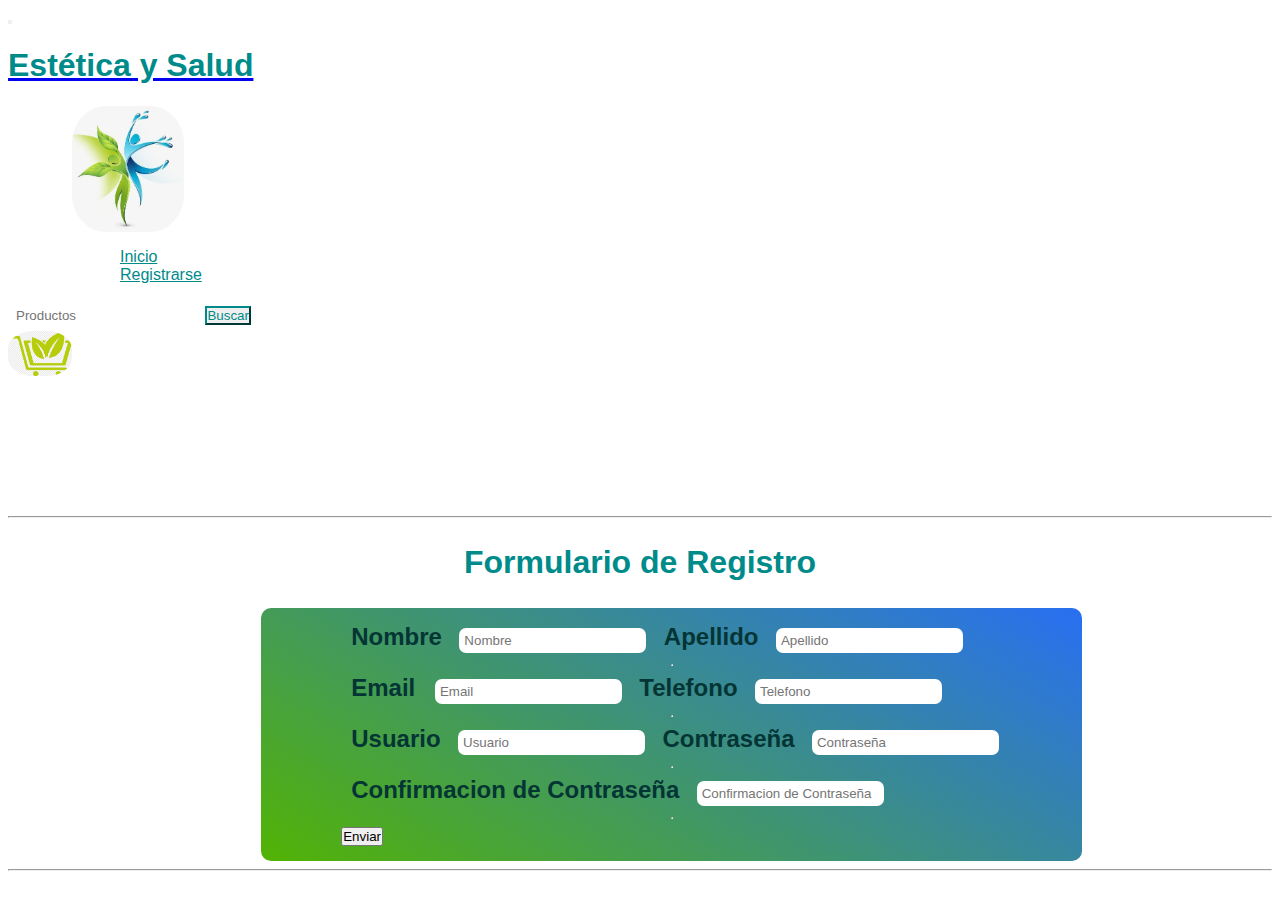
==== registrarse.html @ 02176e77 "js 3 pre entrega" ====
<!DOCTYPE html>
<html lang="en">

<head>
    <meta charset="UTF-8">
    <meta http-equiv="X-UA-Compatible" content="IE=edge">
    <meta name="viewport" content="width=device-width, initial-scale=1.0">
    <link rel="shortcut icon" href="/img/logoEstetica.jpg" type="image/x-icon">
    <title>Insumos de Estetica </title>
    <link href="https://cdn.jsdelivr.net/npm/bootstrap@5.3.0-alpha3/dist/css/bootstrap.min.css" rel="stylesheet"
        integrity="sha384-KK94CHFLLe+nY2dmCWGMq91rCGa5gtU4mk92HdvYe+M/SXH301p5ILy+dN9+nJOZ" crossorigin="anonymous">
    <link href="https: //fonts.googleapis.com/css2? familia = Osvaldo &family= PT+Serif & display=swap"
        rel="hoja de estilo">
    </link>
    <link rel="stylesheet" href="css/style.css">
    <script defer src="index.js"></script>
    <script defer src="variables.js"></script>

</head>

<body>
    <header id="estetica">
        <nav class="navbar navbar-expand-lg bg-body-tertiary">
            <div class="container-fluid">
                <button class="navbar-toggler" type="button" data-bs-toggle="collapse"
                    data-bs-target="#navbarTogglerDemo01" aria-controls="navbarTogglerDemo01" aria-expanded="false"
                    aria-label="Toggle navigation">
                    <span class="navbar-toggler-icon"></span>
                </button>
                <div class="collapse navbar-collapse" id="navbarTogglerDemo01">
                    <a class="navbar-brand" href="index.html">
                        <h1 class="titulo"> Estética y Salud</h1>
                        <img src="img/descarga (1).jpg" alt="logo" id="logo">
                    </a>
                    <ul class="navbar-nav me-auto mb-2 mb-lg-0">
                        <li class="nav-item">
                            <a class="nav-link active" aria-current="page" href="index.html">Inicio</a>
                        </li>
                        <li class="nav-item">
                            <a class="nav-link active" aria- current="page" href="registrarse.html">Registrarse</a>
                        </li>
                    </ul>

                    <form class="d-flex" role="Buscar">
                        <input class="form-control me-2" type="Buscar" placeholder="Productos" aria-label="Buscar">
                        <button class="btn btn-outline-success" type="submit">Buscar</button>
                    </form>
                </div>
            </div>
            <a href="">
                <img src="img/Supermarket Shopping cart Computer file, Supermarket shopping cart, text, environmental png.png"
                    alt="carrito" class="carrito">
            </a>
        </nav>

    </header>
<hr>

<h2 class="tituloForm">Formulario de Registro</h2>
    <form id="form" class="borde-form">
        <!-- <legend>Formulario de Registro</legend> -->
        <div>
            <label for="Nombre">Nombre</label>
            <input type="text" placeholder="Nombre" id="nombre" required>
            <label for="Apellido">Apellido</label>
            <input type="text" placeholder="Apellido" id="apellido" required>
        </div>
        <hr>
        <div>
            <label for="Email"> Email </label>
            <input type="email" placeholder="Email" id="email" required>
            <label for="Telefono">Telefono</label>
            <input type="number" placeholder="Telefono" id="telefono">
        </div>
        <hr>
        <div>
            <label for="Usuario">Usuario</label>
            <input type="text" placeholder="Usuario" id="usuario" required>
            <label for="Password">Contraseña</label>
            <input type="password" placeholder="Contraseña" id="password" required>
        </div>
        <hr>
        <div>
            <label for="confirmacion">Confirmacion de Contraseña</label>
            <input type="confirmacion" placeholder="Confirmacion de Contraseña" id="confirmacion" required>
        </div>
        <hr>
        <div>
            <button>Enviar</button class="btnRegistro">
        </div>

    </form>
<hr>

    <footer >
      </footer>
     

      <script src="https://cdn.jsdelivr.net/npm/bootstrap@5.3.0-alpha3/dist/js/bootstrap.bundle.min.js" integrity="sha384-ENjdO4Dr2bkBIFxQpeoTz1HIcje39Wm4jDKdf19U8gI4ddQ3GYNS7NTKfAdVQSZe" crossorigin="anonymous"></script>

</body>
</html>
---- css/style.css ----
* {
     /* margin: 0;  */
    padding: 0;
    box-sizing: border-box;
    
}

body {
    
    font-size:medium;
    font-family: 'Oswald', sans-serif;
}


#logo{ width: 7rem;
       border-radius: 30%;
       display: flex;
       margin-left: 4rem;
       
    

}

.titulo{
        color:darkcyan ;
       
        
}


.navbar-nav .nav-link.active {
    color : darkcyan;
    margin-left: 7rem;
    
    

}

.btn-outline-success {
    color: darkcyan;
    border-color: darkcyan;
}

.carrito{
    width: 4rem;
    border-radius: 40%;
    margin-right: 3rem;
    margin-bottom: 8rem;
}
.container{
    border-style: solid;
    border-color:darkcyan;
    width: 15rem;
    height: 25rem;
    margin-top: 3rem;
    display:grid;
    grid-template-columns: auto auto;
    justify-content: space-evenly;
    row-gap: 6rem;

    
    
}
.foto{
width: 13rem;
height: 12rem;


}



.titulocards{
    margin-top: 1rem;
    text-align: center;
    font-size:medium;
    font-weight: bolder;
}

.card-text{
    text-align: center;
    font-size:small ;
    font-weight: bolder;
}
.importe{
    text-align: center;
    font-weight: bolder;

}

.comprar{
    margin-left: 1rem;
    padding: 3px 14px;
    border-radius: 6px;
    font-weight: 700;
    color: rgb(2, 70, 70);
    transition: background-color .3s;

}

.comprar:hover{
    color: whitesmoke;
    background-color: rgb(72, 69, 247);

}

 
   
 
 
 /* // formulario de registro  */

 div label {
    padding: 10px;
    font-size:x-large;
    font-weight: 600;
    font-family:'Franklin Gothic Medium', 'Arial Narrow', Arial, sans-serif;
    color: rgb(4, 53, 53);
}

div input {
    margin: 3px;
    padding: 5px;
    border-radius: 7px;
    border: none;
}

.tituloForm {
    font-size:xx-large;
    font-weight: bolder;
    color: darkcyan;
    display: flex;
    justify-content: center;
}

.borde-form {
    margin-left: 20%;
    padding: 15px;
    width: 65%;
    background: linear-gradient(30deg, #52b304, rgba(4, 87, 241, 0.856));
    display:grid;
    justify-content: space-around;
    border-radius: 10px;
}

.btnRegistro {
    padding: 3px 12px;
    border-radius: 6px;
    font-weight: 700;
    color: rgb(2, 70, 70);
    transition: background-color .3s;
   
}

.btnRegistro:hover {
    color: whitesmoke;
    background-color: rgb(72, 69, 247);
}
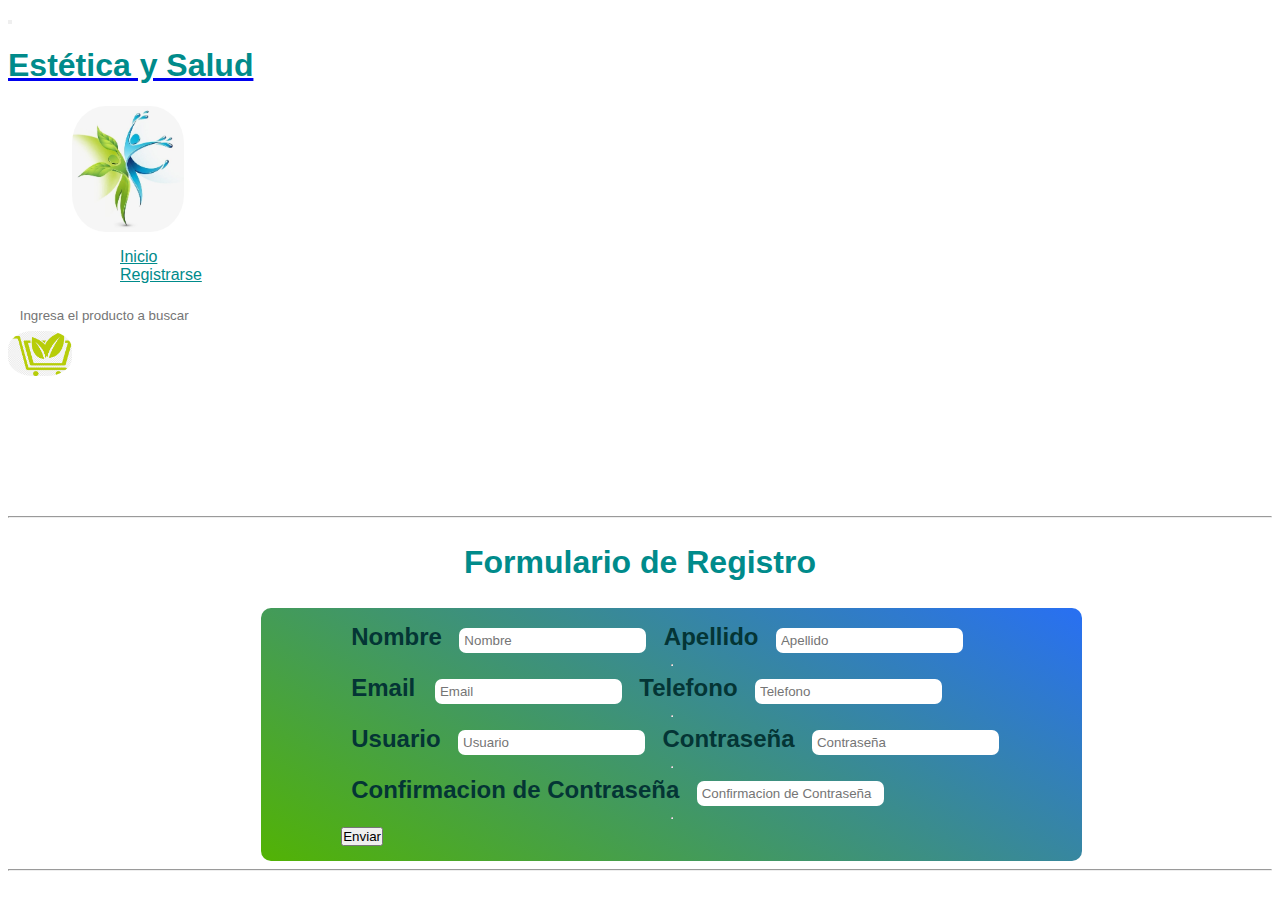
==== commit f9814875: "pre entrega 3" ====
--- a/registrarse.html
+++ b/registrarse.html
@@ -40,11 +40,10 @@
                             <a class="nav-link active" aria- current="page" href="registrarse.html">Registrarse</a>
                         </li>
                     </ul>
-
-                    <form class="d-flex" role="Buscar">
-                        <input class="form-control me-2" type="Buscar" placeholder="Productos" aria-label="Buscar">
-                        <button class="btn btn-outline-success" type="submit">Buscar</button>
-                    </form>
+                    <div>
+                        <input type =" search " id =" inputSearch " placeholder =" Ingresa el producto a buscar " >
+                      </div>
+                      
                 </div>
             </div>
             <a href="">
@@ -61,28 +60,28 @@
         <!-- <legend>Formulario de Registro</legend> -->
         <div>
             <label for="Nombre">Nombre</label>
-            <input type="text" placeholder="Nombre" id="nombre" required>
+            <input type="text" placeholder="Nombre" id="nombre" >
             <label for="Apellido">Apellido</label>
-            <input type="text" placeholder="Apellido" id="apellido" required>
+            <input type="text" placeholder="Apellido" id="apellido" >
         </div>
         <hr>
         <div>
             <label for="Email"> Email </label>
-            <input type="email" placeholder="Email" id="email" required>
+            <input type="email" placeholder="Email" id="email" >
             <label for="Telefono">Telefono</label>
             <input type="number" placeholder="Telefono" id="telefono">
         </div>
         <hr>
         <div>
             <label for="Usuario">Usuario</label>
-            <input type="text" placeholder="Usuario" id="usuario" required>
+            <input type="text" placeholder="Usuario" id="usuario" >
             <label for="Password">Contraseña</label>
-            <input type="password" placeholder="Contraseña" id="password" required>
+            <input type="password" placeholder="Contraseña" id="password" >
         </div>
         <hr>
         <div>
             <label for="confirmacion">Confirmacion de Contraseña</label>
-            <input type="confirmacion" placeholder="Confirmacion de Contraseña" id="confirmacion" required>
+            <input type="confirmacion" placeholder="Confirmacion de Contraseña" id="confirmacion" >
         </div>
         <hr>
         <div>
--- a/css/style.css
+++ b/css/style.css
@@ -5,6 +5,9 @@
     
 }
 
+div.card{
+    border:solid 1px red;
+}
 body {
     
     font-size:medium;
@@ -36,7 +39,7 @@
 
 }
 
-.btn-outline-success {
+#filtrar {
     color: darkcyan;
     border-color: darkcyan;
 }
@@ -47,67 +50,42 @@
     margin-right: 3rem;
     margin-bottom: 8rem;
 }
-.container{
-    border-style: solid;
-    border-color:darkcyan;
-    width: 15rem;
-    height: 25rem;
-    margin-top: 3rem;
-    display:grid;
-    grid-template-columns: auto auto;
-    justify-content: space-evenly;
-    row-gap: 6rem;
 
-    
-    
-}
+/* cards */
+
 .foto{
-width: 13rem;
-height: 12rem;
-
-
+    width: 18rem;
+    margin-right: 5rem;
 }
 
-
-
-.titulocards{
-    margin-top: 1rem;
-    text-align: center;
-    font-size:medium;
-    font-weight: bolder;
+.card {
+    margin-top: 3rem;
+    margin-left: 3rem;
 }
 
 .card-text{
     text-align: center;
-    font-size:small ;
     font-weight: bolder;
 }
-.importe{
+
+.card-title {
     text-align: center;
     font-weight: bolder;
-
+    
 }
 
-.comprar{
-    margin-left: 1rem;
-    padding: 3px 14px;
+.dolares{
+    text-align: center;
+    font-weight: bolder;
+    font-size: medium;
+}
+ #boton { padding: 3px 12px;
     border-radius: 6px;
     font-weight: 700;
     color: rgb(2, 70, 70);
-    transition: background-color .3s;
+    margin-left: 3rem;
 
-}
-
-.comprar:hover{
-    color: whitesmoke;
-    background-color: rgb(72, 69, 247);
-
-}
-
- 
-   
- 
- 
+ }
  /* // formulario de registro  */
 
  div label {
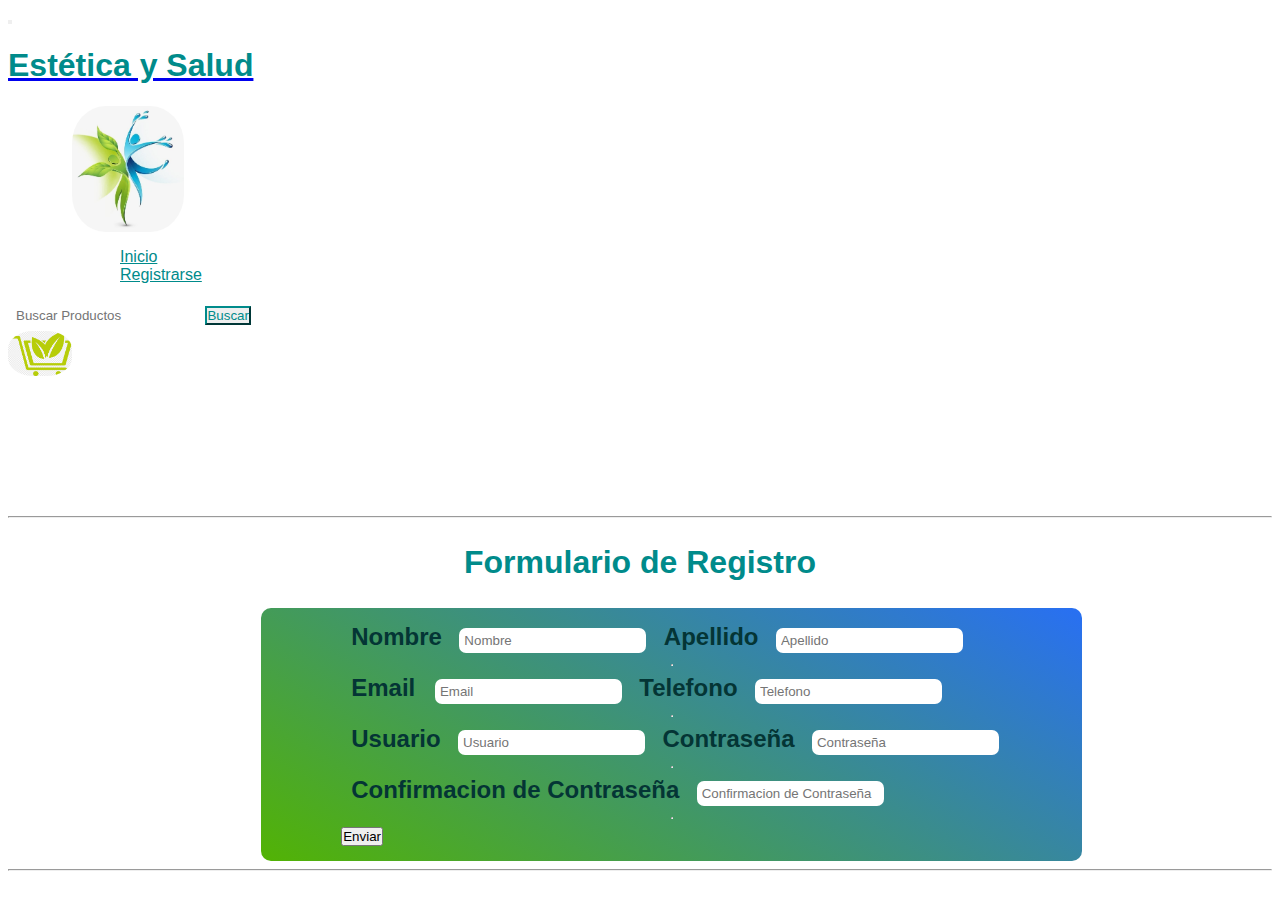
==== commit c265478e: "preentrega 3" ====
--- a/registrarse.html
+++ b/registrarse.html
@@ -40,11 +40,10 @@
                             <a class="nav-link active" aria- current="page" href="registrarse.html">Registrarse</a>
                         </li>
                     </ul>
-                    <div>
-                        <input type =" search " id =" inputSearch " placeholder =" Ingresa el producto a buscar " >
-                      </div>
-                      
-                </div>
+                    <form class="d-flex" role="Buscar">
+                        <input type="search" id="inputSearch" placeholder="Buscar Productos" aria-label="Buscar">
+                        <button id="filtrar" type="search">Buscar</button>
+                      </form>
             </div>
             <a href="">
                 <img src="img/Supermarket Shopping cart Computer file, Supermarket shopping cart, text, environmental png.png"
--- a/css/style.css
+++ b/css/style.css
@@ -5,9 +5,7 @@
     
 }
 
-div.card{
-    border:solid 1px red;
-}
+
 body {
     
     font-size:medium;
@@ -58,10 +56,7 @@
     margin-right: 5rem;
 }
 
-.card {
-    margin-top: 3rem;
-    margin-left: 3rem;
-}
+
 
 .card-text{
     text-align: center;
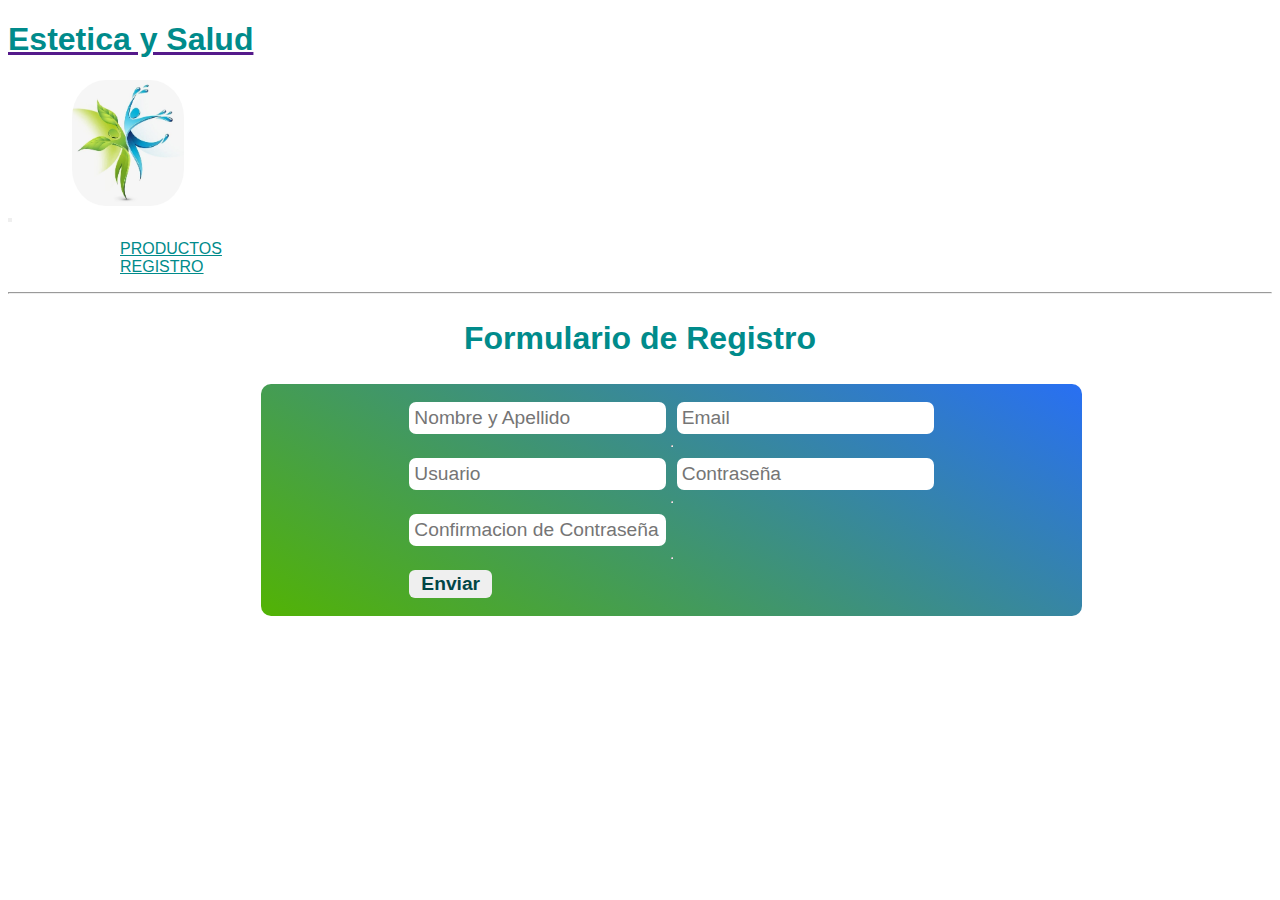
==== commit 4e3f22e2: "ultima entrega" ====
--- a/registrarse.html
+++ b/registrarse.html
@@ -2,99 +2,84 @@
 <html lang="en">
 
 <head>
-    <meta charset="UTF-8">
-    <meta http-equiv="X-UA-Compatible" content="IE=edge">
-    <meta name="viewport" content="width=device-width, initial-scale=1.0">
-    <link rel="shortcut icon" href="/img/logoEstetica.jpg" type="image/x-icon">
-    <title>Insumos de Estetica </title>
-    <link href="https://cdn.jsdelivr.net/npm/bootstrap@5.3.0-alpha3/dist/css/bootstrap.min.css" rel="stylesheet"
-        integrity="sha384-KK94CHFLLe+nY2dmCWGMq91rCGa5gtU4mk92HdvYe+M/SXH301p5ILy+dN9+nJOZ" crossorigin="anonymous">
-    <link href="https: //fonts.googleapis.com/css2? familia = Osvaldo &family= PT+Serif & display=swap"
-        rel="hoja de estilo">
-    </link>
-    <link rel="stylesheet" href="css/style.css">
-    <script defer src="index.js"></script>
-    <script defer src="variables.js"></script>
+  <meta charset="UTF-8">
+  <meta http-equiv="X-UA-Compatible" content="IE=edge">
+  <meta name="viewport" content="width=device-width, initial-scale=1.0">
+  <link rel="shortcut icon" href="/img/logoEstetica.jpg" type="image/x-icon">
+  <title>Insumos de Estetica </title>
+  <link href="https://cdn.jsdelivr.net/npm/bootstrap@5.3.0-alpha3/dist/css/bootstrap.min.css" rel="stylesheet"
+    integrity="sha384-KK94CHFLLe+nY2dmCWGMq91rCGa5gtU4mk92HdvYe+M/SXH301p5ILy+dN9+nJOZ" crossorigin="anonymous">
+  <link href="https: //fonts.googleapis.com/css2? familia = Osvaldo &family= PT+Serif & display=swap"
+    rel="hoja de estilo">
+  </link>
+  <link rel="stylesheet" href="css/style.css">
+  <script defer src="index.js"></script>
+  <script defer src="variables.js"></script>
 
 </head>
 
 <body>
-    <header id="estetica">
-        <nav class="navbar navbar-expand-lg bg-body-tertiary">
-            <div class="container-fluid">
-                <button class="navbar-toggler" type="button" data-bs-toggle="collapse"
-                    data-bs-target="#navbarTogglerDemo01" aria-controls="navbarTogglerDemo01" aria-expanded="false"
-                    aria-label="Toggle navigation">
-                    <span class="navbar-toggler-icon"></span>
-                </button>
-                <div class="collapse navbar-collapse" id="navbarTogglerDemo01">
-                    <a class="navbar-brand" href="index.html">
-                        <h1 class="titulo"> Estética y Salud</h1>
-                        <img src="img/descarga (1).jpg" alt="logo" id="logo">
-                    </a>
-                    <ul class="navbar-nav me-auto mb-2 mb-lg-0">
-                        <li class="nav-item">
-                            <a class="nav-link active" aria-current="page" href="index.html">Inicio</a>
-                        </li>
-                        <li class="nav-item">
-                            <a class="nav-link active" aria- current="page" href="registrarse.html">Registrarse</a>
-                        </li>
-                    </ul>
-                    <form class="d-flex" role="Buscar">
-                        <input type="search" id="inputSearch" placeholder="Buscar Productos" aria-label="Buscar">
-                        <button id="filtrar" type="search">Buscar</button>
-                      </form>
-            </div>
-            <a href="">
-                <img src="img/Supermarket Shopping cart Computer file, Supermarket shopping cart, text, environmental png.png"
-                    alt="carrito" class="carrito">
-            </a>
-        </nav>
+  <header id="estetica">
+    <nav class="navbar navbar-expand-lg bg-body-tertiary">
+      <div class="container-fluid">
+        <a class="navbar-brand" href=>
+          <h1 class="titulo"> Estetica y Salud </h1>
+          <img src="img/descarga (1).jpg" alt="logo" id="logo">
+        </a>
+        <button class="navbar-toggler" type="button" data-bs-toggle="collapse" data-bs-target="#navbarTogglerDemo02"
+          aria-controls="navbarTogglerDemo02" aria-expanded="false" aria-label="Toggle navigation">
+          <span class="navbar-toggler-icon"></span>
+        </button>
+        <div class="collapse navbar-collapse" id="navbarTogglerDemo02">
+          <ul class="navbar-nav me-auto mb-2 mb-lg-0">
+            <li class="nav-item">
+              <a class="nav-link active" aria-current="page" href="index.html">PRODUCTOS</a>
+            </li>
+       
+            <li class="nav-item">
+              <a class="nav-link active" aria-current="page" href="formulario.html">REGISTRO</a>
+            </li>
 
-    </header>
-<hr>
+          </ul>
+      
+        </div>
+      </div>
+    </nav>
 
-<h2 class="tituloForm">Formulario de Registro</h2>
-    <form id="form" class="borde-form">
-        <!-- <legend>Formulario de Registro</legend> -->
-        <div>
-            <label for="Nombre">Nombre</label>
-            <input type="text" placeholder="Nombre" id="nombre" >
-            <label for="Apellido">Apellido</label>
-            <input type="text" placeholder="Apellido" id="apellido" >
-        </div>
-        <hr>
-        <div>
-            <label for="Email"> Email </label>
-            <input type="email" placeholder="Email" id="email" >
-            <label for="Telefono">Telefono</label>
-            <input type="number" placeholder="Telefono" id="telefono">
-        </div>
-        <hr>
-        <div>
-            <label for="Usuario">Usuario</label>
-            <input type="text" placeholder="Usuario" id="usuario" >
-            <label for="Password">Contraseña</label>
-            <input type="password" placeholder="Contraseña" id="password" >
-        </div>
-        <hr>
-        <div>
-            <label for="confirmacion">Confirmacion de Contraseña</label>
-            <input type="confirmacion" placeholder="Confirmacion de Contraseña" id="confirmacion" >
-        </div>
-        <hr>
-        <div>
-            <button>Enviar</button class="btnRegistro">
-        </div>
+  </header>
+  <hr>
 
-    </form>
-<hr>
+  <h2 class="tituloForm">Formulario de Registro</h2>
+  <form id="formulario" class="borde-form">
+    <!-- <legend>Formulario de Registro</legend> -->
+    <div>
+      <input type="text" placeholder="Nombre y Apellido" id="nombre" required>
+      <input type="email" placeholder="Email" id="email" required>
+    </div>
+    <hr>
+    <div>
+      <input type="text" placeholder="Usuario" id="usuario" required>
+      <input type="password" placeholder="Contraseña" id="password" required>
+    </div>
+    <hr>
+    <div>
+      <input type="password" placeholder="Confirmacion de Contraseña" id="passwordConfirm" required>
+    </div>
+    <hr>
+    <div>
+      <input type="submit" value="Enviar" class="btnRegistro" id="botonEnviar">
+      <!-- <button id="botonEnviar">Enviar</button> -->
+    </div>
 
-    <footer >
-      </footer>
-     
+  </form>
 
-      <script src="https://cdn.jsdelivr.net/npm/bootstrap@5.3.0-alpha3/dist/js/bootstrap.bundle.min.js" integrity="sha384-ENjdO4Dr2bkBIFxQpeoTz1HIcje39Wm4jDKdf19U8gI4ddQ3GYNS7NTKfAdVQSZe" crossorigin="anonymous"></script>
+  <footer>
+  </footer>
+
+  <script src="https://cdn.jsdelivr.net/npm/bootstrap@5.3.0-alpha3/dist/js/bootstrap.bundle.min.js"
+    integrity="sha384-ENjdO4Dr2bkBIFxQpeoTz1HIcje39Wm4jDKdf19U8gI4ddQ3GYNS7NTKfAdVQSZe"
+    crossorigin="anonymous"></script>
+   
 
 </body>
 </html>--- a/css/style.css
+++ b/css/style.css
@@ -1,39 +1,40 @@
 * {
-     /* margin: 0;  */
+    /* margin: 0;  */
     padding: 0;
     box-sizing: border-box;
-    
+
 }
 
 
 body {
-    
-    font-size:medium;
+
+    font-size: medium;
     font-family: 'Oswald', sans-serif;
 }
 
 
-#logo{ width: 7rem;
-       border-radius: 30%;
-       display: flex;
-       margin-left: 4rem;
-       
-    
-
-}
-
-.titulo{
-        color:darkcyan ;
-       
-        
+#logo {
+    width: 7rem;
+    border-radius: 30%;
+    display: flex;
+    margin-left: 4rem;
+
+
+
+}
+
+.titulo {
+    color: darkcyan;
+
+
 }
 
 
 .navbar-nav .nav-link.active {
-    color : darkcyan;
+    color: darkcyan;
     margin-left: 7rem;
-    
-    
+
+
 
 }
 
@@ -42,23 +43,67 @@
     border-color: darkcyan;
 }
 
-.carrito{
+.carrito {
     width: 4rem;
     border-radius: 40%;
     margin-right: 3rem;
     margin-bottom: 8rem;
 }
 
+.parrafoproducto {
+    font-family: 'Oswald', sans-serif;
+    font-size:2rem;
+    color: darkcyan;
+    text-align: center;
+    margin-bottom: 3rem;
+    margin-top: 3rem;
+}
+
+.titulodos{
+    font-family: 'Oswald', sans-serif;
+    font-size:3rem;
+    color:#324a4a;
+     font-weight: bolder ;
+    text-align: center;
+    margin-bottom: 7rem;
+    margin-top: 3rem;
+    padding: 3rem;
+    background: linear-gradient(30deg, #53b304d8, rgba(4, 87, 241, 0.747));;
+   
+
+}
+input{
+ font-size: larger;
+ margin-left: 33rem;
+ margin-bottom: 3rem;
+}
+
+
+
+
+
+
 /* cards */
 
-.foto{
+#cards {
+    display: grid;
+    grid-template-columns: auto auto auto;
+    justify-content: space-evenly;
+    row-gap: 4rem;
+
+}
+
+
+.foto {
     width: 18rem;
-    margin-right: 5rem;
-}
-
-
-
-.card-text{
+    height: 15rem;
+
+
+}
+
+
+
+.card-text {
     text-align: center;
     font-weight: bolder;
 }
@@ -66,28 +111,45 @@
 .card-title {
     text-align: center;
     font-weight: bolder;
-    
-}
-
-.dolares{
-    text-align: center;
-    font-weight: bolder;
-    font-size: medium;
-}
- #boton { padding: 3px 12px;
+
+}
+
+.dolares {
+    text-align: center;
+    font-weight: bolder;
+    font-size: large;
+}
+
+.boton {
+    padding: 3px 12px;
     border-radius: 6px;
     font-weight: 700;
     color: rgb(2, 70, 70);
     margin-left: 3rem;
 
- }
- /* // formulario de registro  */
-
- div label {
+}
+
+/* Seccion de API */
+
+#cotiza {
+    margin: 10px;
+    padding: 20px;
+    background: linear-gradient(30deg, #53b304d8, rgba(4, 87, 241, 0.747));
+    font-size: 1.1rem;
+    font-weight:bold;
+    font-family: 'Segoe UI', Tahoma, Geneva, Verdana, sans-serif;
+    
+    text-transform: uppercase;
+    text-shadow: 0 1px 1px rgba(218, 216, 216, 0.815);
+}
+
+/* // formulario de Contacto  */
+
+div label {
     padding: 10px;
-    font-size:x-large;
+    font-size: x-large;
     font-weight: 600;
-    font-family:'Franklin Gothic Medium', 'Arial Narrow', Arial, sans-serif;
+    font-family: 'Franklin Gothic Medium', 'Arial Narrow', Arial, sans-serif;
     color: rgb(4, 53, 53);
 }
 
@@ -98,8 +160,14 @@
     border: none;
 }
 
+div textarea {
+    border-radius: 7px;
+    font-weight: bold;
+    margin: auto;
+}
+
 .tituloForm {
-    font-size:xx-large;
+    font-size: xx-large;
     font-weight: bolder;
     color: darkcyan;
     display: flex;
@@ -111,7 +179,7 @@
     padding: 15px;
     width: 65%;
     background: linear-gradient(30deg, #52b304, rgba(4, 87, 241, 0.856));
-    display:grid;
+    display: grid;
     justify-content: space-around;
     border-radius: 10px;
 }
@@ -122,7 +190,7 @@
     font-weight: 700;
     color: rgb(2, 70, 70);
     transition: background-color .3s;
-   
+
 }
 
 .btnRegistro:hover {
@@ -130,9 +198,30 @@
     background-color: rgb(72, 69, 247);
 }
 
-
-
-
-
-
-    
+/* CARRITO DE COMPRAS  */
+.tituloCarrito {
+    font-size: xx-large;
+    font-weight: bolder;
+    color: darkcyan;
+    margin-bottom: 2rem;
+    margin-left: 3rem;
+}
+
+.colorBoton {
+    padding: 3px 12px;
+    border-radius: 6px;
+    font-weight: 700;
+    color: rgb(2, 70, 70);
+    margin-left: 3rem;
+    margin-bottom: 4rem;
+}
+
+.colorBoton:hover {
+    color: whitesmoke;
+    background-color: rgb(4, 128, 128);
+}
+
+#carritod{
+    margin-bottom: 1rem;
+    margin-left: 3rem;
+}